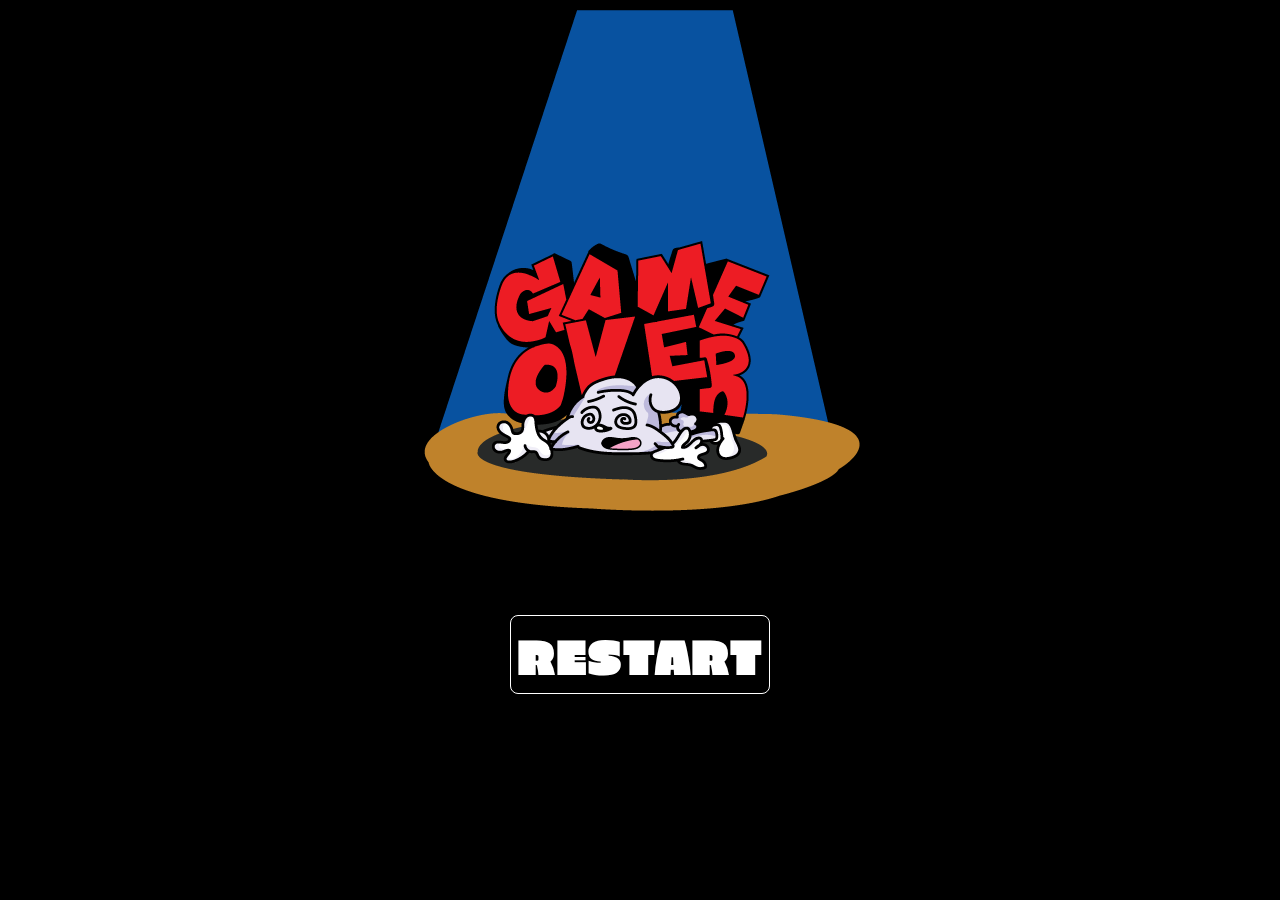
==== game-over.html @ 6f53ee9f "game-over works" ====
<!DOCTYPE html>
<html lang="en">
<head>
    <meta charset="UTF-8">
    <meta name="viewport" content="width=device-width, initial-scale=1.0">
    <title>Lucky the Rabbit</title>
    <link rel="preconnect" href="https://fonts.googleapis.com">
    <link rel="preconnect" href="https://fonts.gstatic.com" crossorigin>
    <link href="https://fonts.googleapis.com/css2?family=Erica+One&display=swap" rel="stylesheet">
    <style>
        button {
            font-family: 'Erica One', sans-serif;
            background-color: transparent;
            border: 1px solid white;
            border-radius: 8px;
            font-size: 50px;
            color: white;
            width: 100%;
            margin-top: 100px;
        }
        button:hover {
            cursor: pointer;
            background-color: rgba(255, 255, 255, 0.076);
        }
        .center {
            width: 100%;
            display: flex;
            justify-content: center;
        }
        body {
            background-color: black;
        }
    </style>
</head>
<body>
    <div class="center">
        <img src="images/gameOver.png" id="animated" alt="">
    </div>
    
    <div class="center">
        <div class="btn-container">
            <a href="index.html">
                <button type="button" title="start button">RESTART</button>
            </a>
        </div>  
    </div>


</body>
</html>
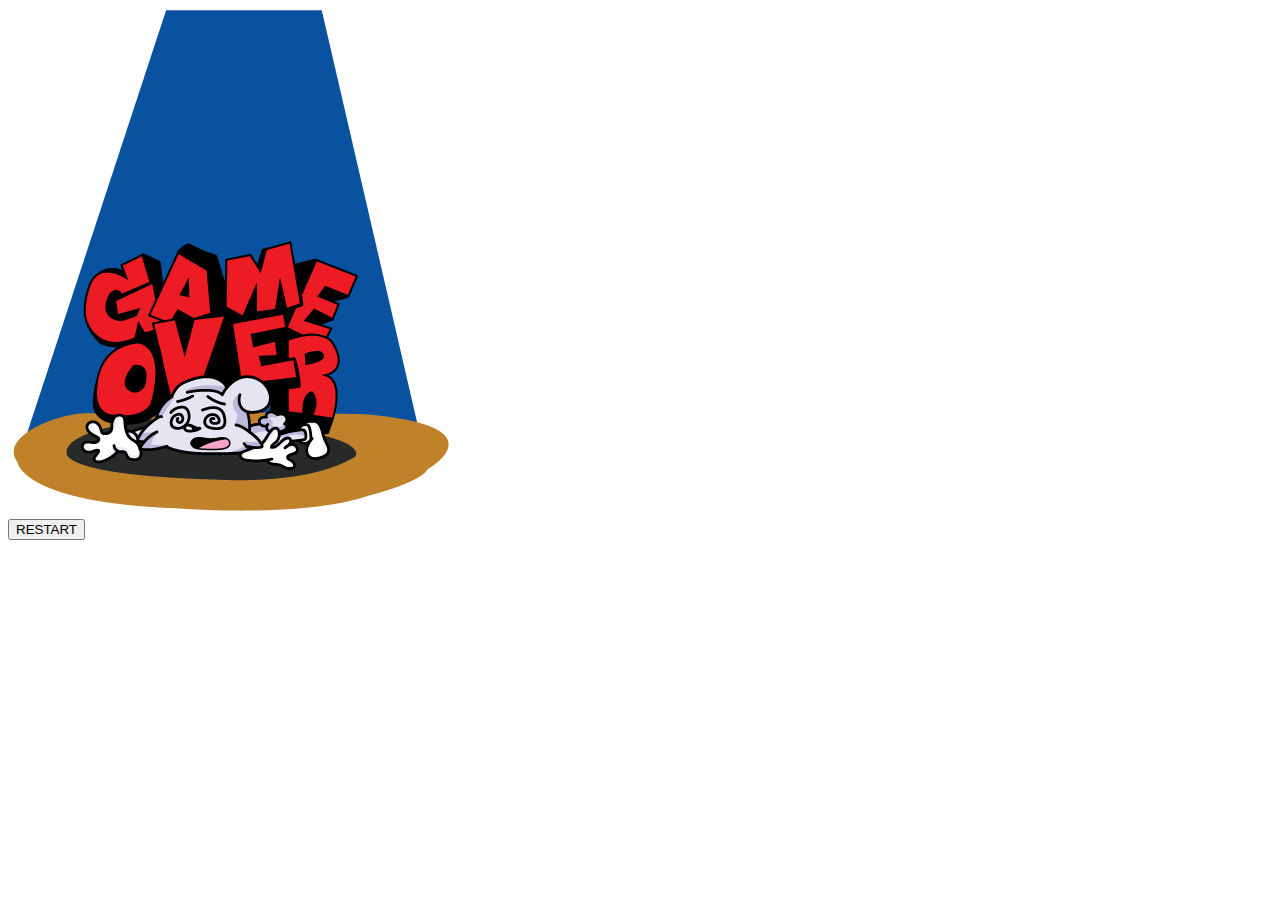
==== commit b2d05080: "working a bit more" ====
--- a/game-over.html
+++ b/game-over.html
@@ -7,37 +7,15 @@
     <link rel="preconnect" href="https://fonts.googleapis.com">
     <link rel="preconnect" href="https://fonts.gstatic.com" crossorigin>
     <link href="https://fonts.googleapis.com/css2?family=Erica+One&display=swap" rel="stylesheet">
-    <style>
-        button {
-            font-family: 'Erica One', sans-serif;
-            background-color: transparent;
-            border: 1px solid white;
-            border-radius: 8px;
-            font-size: 50px;
-            color: white;
-            width: 100%;
-            margin-top: 100px;
-        }
-        button:hover {
-            cursor: pointer;
-            background-color: rgba(255, 255, 255, 0.076);
-        }
-        .center {
-            width: 100%;
-            display: flex;
-            justify-content: center;
-        }
-        body {
-            background-color: black;
-        }
-    </style>
+
 </head>
 <body>
+
     <div class="center">
         <img src="images/gameOver.png" id="animated" alt="">
     </div>
     
-    <div class="center">
+    <div class="center2">
         <div class="btn-container">
             <a href="index.html">
                 <button type="button" title="start button">RESTART</button>
